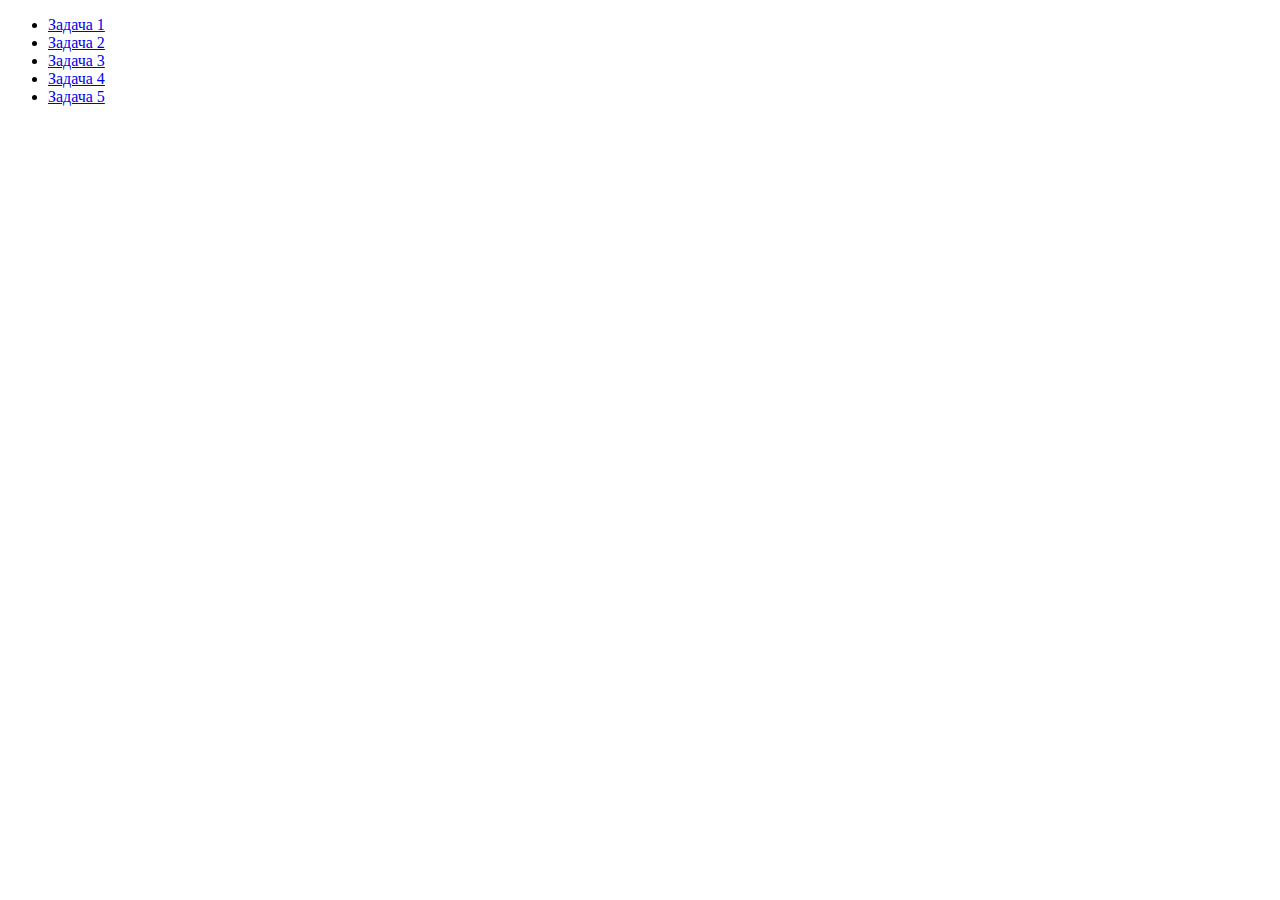
==== index.html @ 652f8d0b "init" ====
<!DOCTYPE html>
<html lang="en">
<head>
    <meta charset="UTF-8">
    <meta http-equiv="X-UA-Compatible" content="IE=edge">
    <meta name="viewport" content="width=device-width, initial-scale=1.0">
    <title>JS-Start</title>
</head>
<body>
    <ul>
        <li>
            <a href="task1/index.html">Задача 1</a>
        </li>
        <li>
            <a href="task2/index.html">Задача 2</a>
        </li>
        <li>
            <a href="task3/index.html">Задача 3</a>
        </li>
        <li>
            <a href="task4/index.html">Задача 4</a>
        </li>
        <li>
            <a href="task5/index.html">Задача 5</a>
        </li>
    </ul>
</body>
</html>
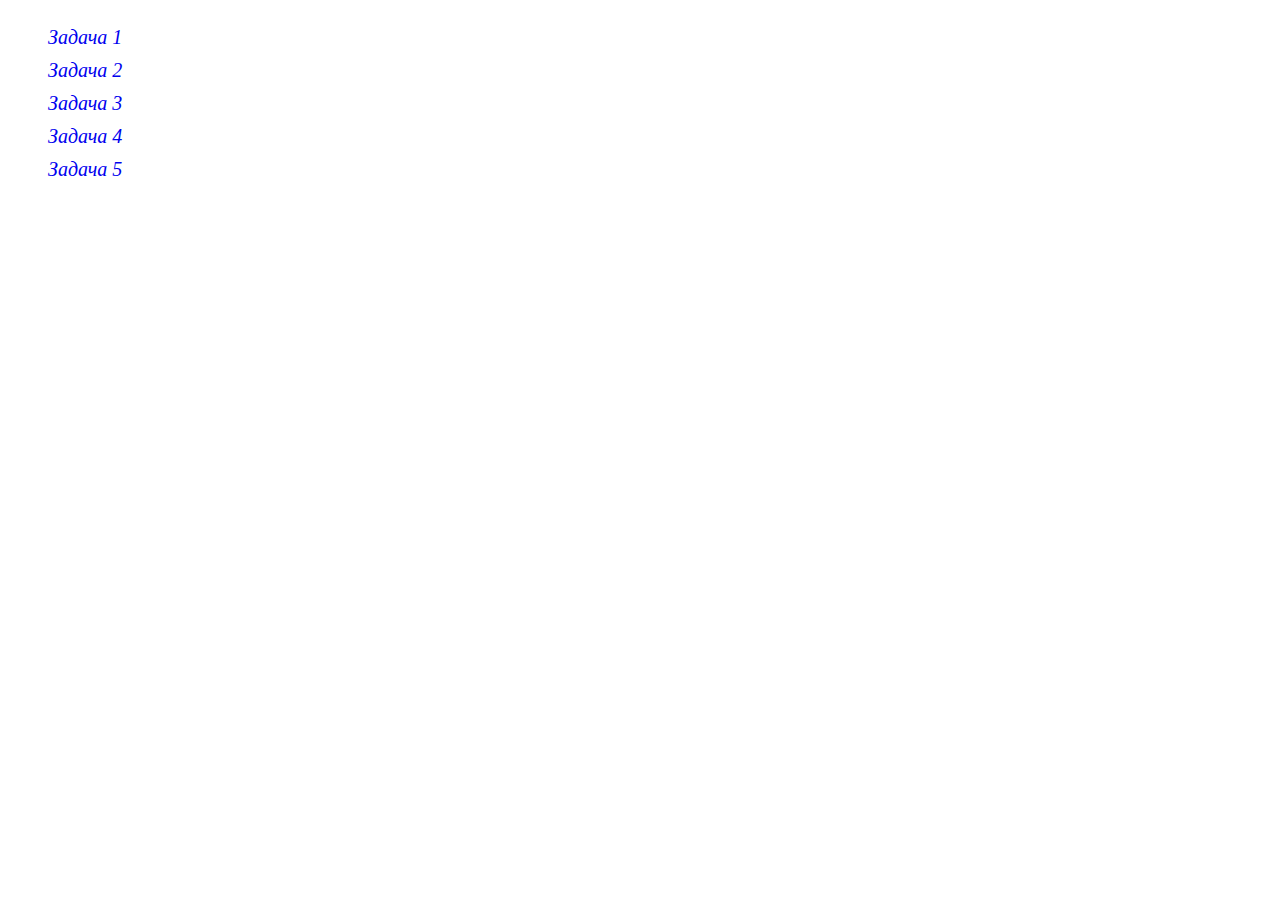
==== commit 58fe50d1: "add new files" ====
--- a/index.html
+++ b/index.html
@@ -4,25 +4,27 @@
     <meta charset="UTF-8">
     <meta http-equiv="X-UA-Compatible" content="IE=edge">
     <meta name="viewport" content="width=device-width, initial-scale=1.0">
+    <link rel="stylesheet" type="text/css" href="style.css">
     <title>JS-Start</title>
 </head>
 <body>
     <ul>
         <li>
-            <a href="task1/index.html">Задача 1</a>
+            <a href="task1/index.html" title="Привет, мир">Задача 1</a>
         </li>
         <li>
-            <a href="task2/index.html">Задача 2</a>
+            <a href="task2/index.html" title="Подсказка">Задача 2</a>
         </li>
         <li>
-            <a href="task3/index.html">Задача 3</a>
+            <a href="task3/index.html" title="Светофор">Задача 3</a>
         </li>
         <li>
-            <a href="task4/index.html">Задача 4</a>
+            <a href="task4/index.html" title="Ввод текста">Задача 4</a>
         </li>
         <li>
-            <a href="task5/index.html">Задача 5</a>
+            <a href="task5/index.html" title="Перехват формы">Задача 5</a>
         </li>
     </ul>
+
 </body>
 </html>--- a/style.css
+++ b/style.css
@@ -0,0 +1,32 @@
+a{
+    text-decoration: none;
+    font-style: italic;
+    font-size: 20px;
+}
+a:hover{
+    background-color:rgb(82, 248, 10);
+}
+li{
+    padding-top: 10px;
+    list-style: none;
+}
+
+button{
+    appearance: none;
+    border: 2px solid transparent;
+    border-radius: 5px;
+    background: #4676D7;
+    color: #fff;
+    padding: 8px 16px;
+    font-size: 16px;
+    cursor: pointer;
+}
+button:hover {
+    background: transparent;
+    color: #222;
+    border-color: #4676d7;
+}
+
+button:focus {
+    outline: none;
+    box-shadow: 0 0 0 4px #cbd6ee;}